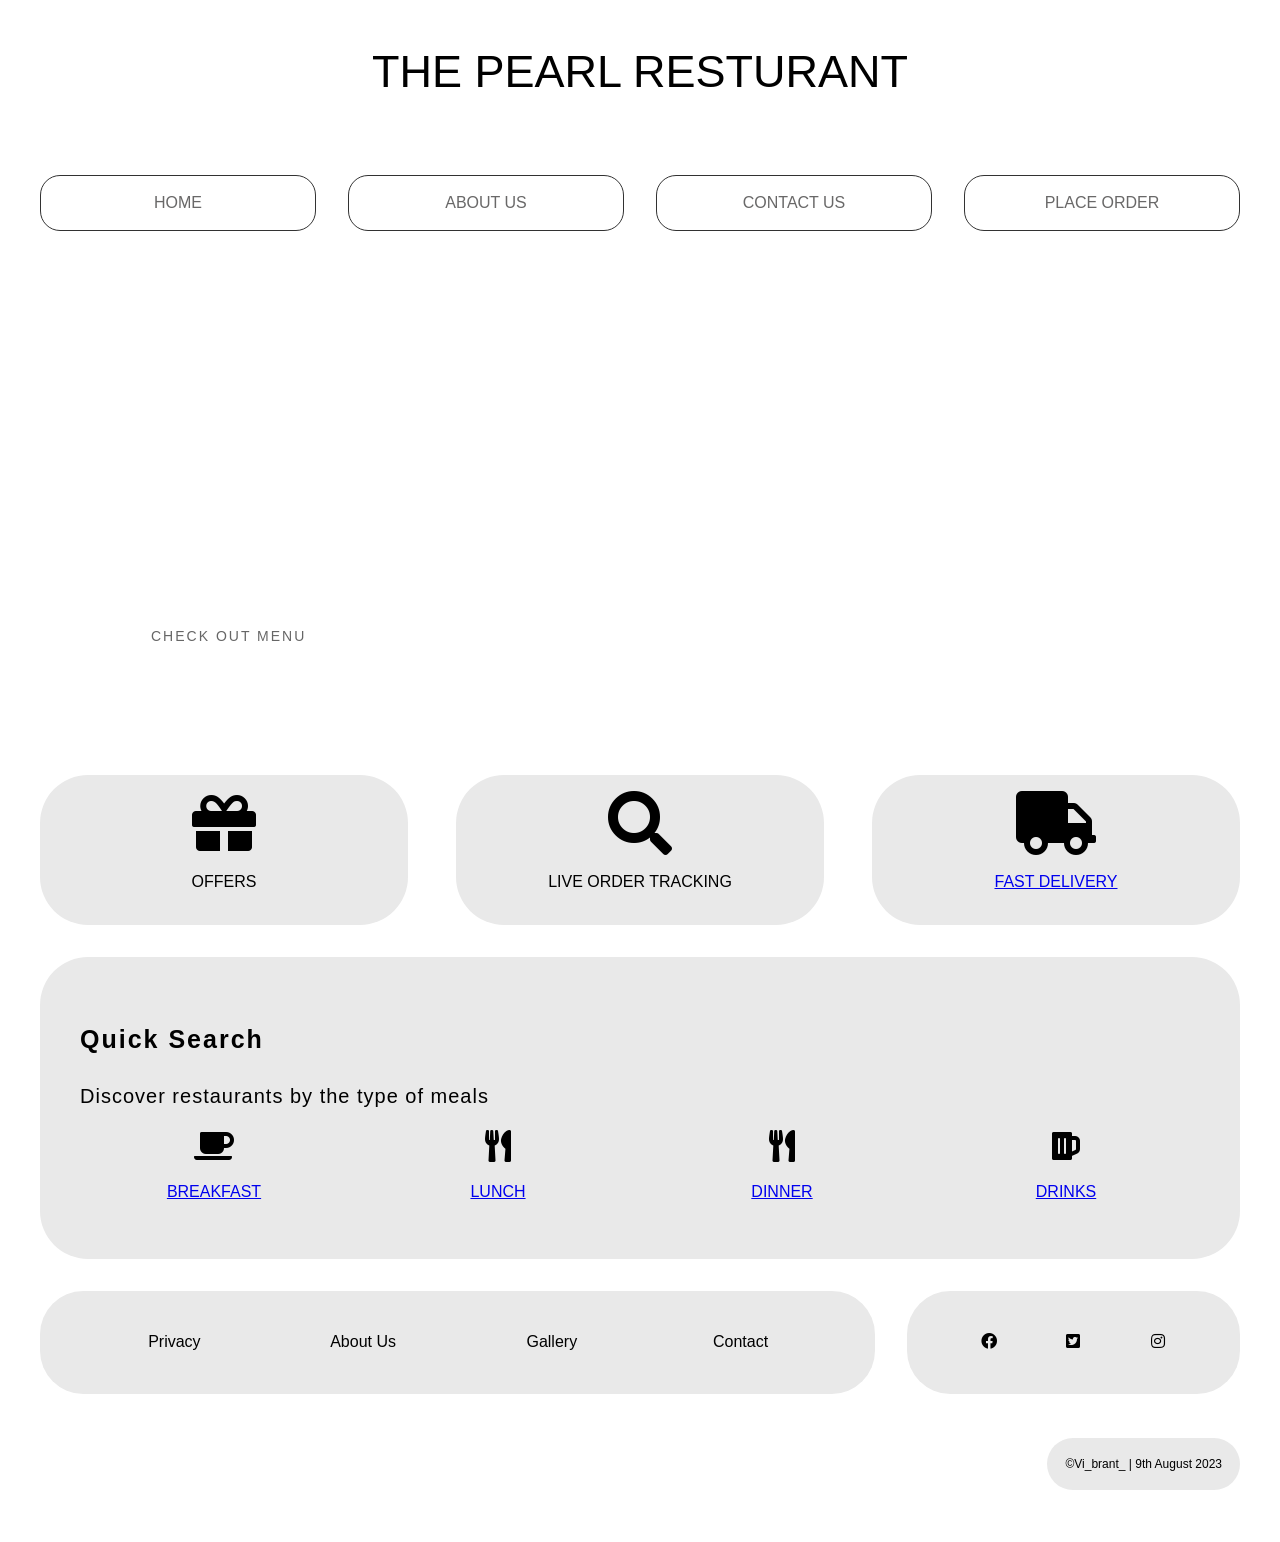
==== index.html @ 79a5b04e "Rename home.html to index.html" ====
<!DOCTYPE html>
<html lang="en">
<head>
    <meta charset="UTF-8">
    <meta name="viewport" content="width=device-width, initial-scale=1.0">
    <title>Document</title>
    <style>
    h1 {
	 font-family: 'Lato', sans-serif;
	 font-weight: 300;
	 display: inline-block;
	 font-weight: 100;
	 font-size: 2.8125em;
	 border-bottom: 1px solid rgba(255, 255, 255, 0.3);
	 margin: 0 0 0.1em 0;
	 padding: 0 0 0.4em 0;
}
        body
{
  padding: 0;
  margin: 40px;
}
.wrapper
{
  display: grid;
  grid-gap: 2em; 
  line-height: 1.4;
  font-family: arial;
}
.main-nav ul
{
  display: grid;
  grid-gap: 2em;
  padding: 0;
  list-style: none;
  grid-template-columns: repeat(4, 1fr);
}
.main-nav a
{
  display: block;
  text-decoration: none;
  padding: 1em;
  text-align: center;
  color: rgb(68, 67, 67);
  /* background: darkcyan; */
  opacity: 0.8;
  border: 1px solid black;
  border-radius: 20px;
}
.main-nav a:hover
{
/*   background: rgb(90, 0, 90); */
  background: rgb(233, 233, 233);
  color: rgb(27, 147, 190);
      border: 1px solid rgb(63, 182, 215);
  border-radius: 20px;
}
.main-container
{
  display: grid;
  grid-template-columns: 5fr 3fr;
  background: url(https://images.pexels.com/photos/1565982/pexels-photo-1565982.jpeg?auto=compress&cs=tinysrgb&dpr=2&h=650&w=940);
  opacity: 6.8;
  border-radius: 2em;
  filter: grayscale(30%);
  background-size: cover;
  background-position: center;
  padding: 6em;
  text-transform: uppercase;
  letter-spacing: 2px;
  color: white;
}
.btn
{
  text-decoration: none;
  color: black;
  font-size: 14px;
  background: white;
  padding: 10px 15px;
  opacity: 0.6;
  border-radius: 8em;
}
.description a:hover
{
  opacity:0.7;
}

.features
{
  display: grid;
  grid-template-columns: repeat(3, 1fr);
  text-align: center;
  grid-gap: 3em;
}
/* .features > i
{
  color: red;
} */
.features > .box1
{
  background: rgb(233, 233, 233);
  padding: 1em;
  border-radius: 3em;
}
.features > .box2
{
  background: rgb(233, 233, 233);
  padding: 1em;
  border-radius: 3em;
}
.features > .box3
{
  background: rgb(233, 233, 233);
  padding: 1em;
  border-radius: 3em;
}

.quick-search
{
  background: rgb(233, 233, 233);
  padding: 2.5em;
  border-radius: 3em;
}

.about > h3
{
  font-size: 25px;
  letter-spacing: 2px;
}
.about > p
{
  font-size: 20px;
  letter-spacing: 1px;
}
.meal
{
  text-align: center;
  display: grid;
  grid-template-columns: repeat(4, 1fr);
  grid-gap: 1em;
}
.links
{
  display: grid;
  grid-template-columns: 3fr 5fr 3fr;
  grid-auto-rows: minmax(100px, auto);
  justify-items: stretch;
  align-items: stretch;
/*   grid-gap: 1em; */
  grid-gap: 2em;
  text-align: center;
}
.about-remain
{
  display: grid;
  grid-template-columns: repeat(4, 1fr);
  grid-column: 1/3;
  padding: 2.5em;
  background: rgb(233, 233, 233);
  border-radius: 2.7em;
  text-align: center;
}
.web-links
{
  display: grid;
  grid-template-columns: repeat(3, 1fr);
  grid-column: 3/5;
  padding: 2.5em;
  background: rgb(233, 233, 233);
  border-radius: 2.7em;
  text-align: center;
}
.credit
{
  display: grid;
  grid-template-columns: 4fr;
}
.credit > p
{
  grid-column: 3/5;
  padding: 1.5em;
  background: rgb(233, 233, 233);
  border-radius: 2.7em;
  text-align: center; 
  font-size: 12px;
}









/* MEDIA QUERIES */

@media(max-width: 1000px)
{
  .main-container
  {
    font-size: 15px;
    padding: 4em;
  }
  .btn
  {
    text-decoration: none;
    color: black;
    font-size: 12px;
    font-weight: bold;
    background: white;
    padding: 8px 12px;
    opacity: 0.6;
    border-radius: 8em;
  }
}



@media(max-width: 850px)
{
  .main-container
  {
    font-size: 13px;
    padding: 4em;
  }
  .btn
  {
    text-decoration: none;
    color: black;
    font-size: 12px;
    font-weight: bold;
    background: white;
    padding: 8px 12px;
    opacity: 0.6;
    border-radius: 8em;
  }
}


@media(max-width: 730px)
{
  .main-container
  {
    font-size: 11px;
    padding: 4em;
  }
  .btn
  {
    text-decoration: none;
    color: black;
    font-size: 12px;
    font-weight: bold;
    background: white;
    padding: 8px 12px;
    opacity: 0.6;
    border-radius: 8em;
  }
  .features
  {
    display: grid;
    grid-template-columns: 1fr;
  }  
  .features > .box1
  {
    background: rgb(233, 233, 233);
    padding: 1em;
    border-radius: 3em;
  }
  .meal
  {
    text-align: center;
    display: grid;
    grid-template-columns: 1fr 1fr;
    grid-gap: 1em;
  }
  .about-remain
  {
    display: grid;
    grid-column: 1/4;
    grid-template-columns: repeat(4, 1fr);
  }

  .web-links
  {
    display: grid;
    grid-template-columns: repeat(3, 1fr);
    grid-column: 2/3;
  }
}







@media(max-width: 500px)
{
  .main-nav ul
  {
    grid-template-columns: 1fr;
  }
  .main-nav a
  {
      display: grid;
      text-decoration: none;
/*       padding: 0.5em; */
      text-align: center;
      color: black;
      /* background: darkcyan; */
/*       opacity: 0.8; */
      border: 1px solid gray;
      border-radius: 20px;
      font-size: 10px;
  }
  .main-nav a:hover
  {
      background: rgb(233, 233, 233);
      color: black;
      border-radius: 20px;
    
  }
  .main-container
  {
    font-size: 7px;
    padding: 4em;
  }
  .description > h4
  {
    font-size: 10px;
  }
  .btn
  {
    text-decoration: none;
    color: black;
    font-size: 8px;
    font-weight: bold;
    background: white;
    padding: 8px 12px;
    opacity: 0.6;
    border-radius: 8em;
  }
  .about > p
  {
    font-size: 18px;
  }
  .about-remain
  {
    font-size: 14px;
    display: grid;
    grid-gap: 1em;
    grid-template-columns: repeat(2, 1fr);
    text-align: center;
  }
  .web-links
  {
    grid-column: 1/4;
  }
  .credit > p
  {
    font-size: 9.5px;
  }
}

    </style>
</head>
<body>
    
<link href="https://use.fontawesome.com/releases/v5.0.7/css/all.css" rel="stylesheet">

<div class="wrapper">
<!--  NAVIGATION  -->
<center>
    <h1>THE PEARL RESTURANT</h1>
</center>

  <nav class="main-nav">
    <ul>
      <li>
        <a href="home.html  "> HOME </a>
      </li>
      <li>
        <a href="about.html"> ABOUT US </a>
      </li>
      <li>
        <a href="contact.html"> CONTACT US </a>
      </li>
      <li>
        <a href="#"> PLACE ORDER </a>
      </li>
    </ul>
  </nav>
<!--  NAVIGATION END  -->
  <div class="main-container">
    <header class="description">
      <h1> online food order </h1>
      <h2> are you hungry? <br> </h2> <h4> don't wait!!! <br>Enjoying tonight's delicious supper, enjoying the tastes and excellent company! </h4>
      <a href="menu.html" class="btn"> check out menu </a>
    </header>
  </div>
<!--  MAIN CONTAINER END  -->
  <div class="features">
    <div class="box1">
      <i class="fas fa-gift fa-4x"></i> 
      <p>OFFERS</p> 
    </div>
    <div class="box2"> 
      <i class="fas fa-search fa-4x"></i>
      <p> LIVE ORDER TRACKING </p> 
    </div>
    <div class="box3">
      <i class="fas fa-truck fa-4x"></i>
      <a href="https://uzamart.com/top-10-service-delivery-in-nairobi/"><p> FAST DELIVERY </p> </a>
    </div>
  </div>
<!--  BOX END  -->
  <div class="quick-search">
    <div class="about">
      <h3> Quick Search </h3>
      <p> Discover restaurants by the type of meals </p>
    </div>  
    <div class="meal">
      <div class="box1">
        <i class="fas fa-coffee fa-2x"></i>
        <a href="menu.html"><p>BREAKFAST</p></a></div>
      <div class="box2"> 
        <i class="fas fa-utensils fa-2x"></i>
        <a href="menu.html"><p>LUNCH</p></a></div>
      <div class="box3"> 
        <i class="fas fa-utensils fa-2x"></i>
        <a href="menu.html"><p>DINNER</p></a></div>
      <div class="box4"> 
        <i class="fas fa-beer fa-2x"></i>
        <a href="menu.html"><p>DRINKS</p></a> </div>
    </div>
  </div>
<!--  QUICK SEARCH END  -->
  <footer class="links">
    <div class="about-remain"> 
      <div> Privacy </div>
      <div> About Us </div>
      <div> Gallery </div>
      <div> Contact </div>
    </div>
    <div class="web-links">
      <div> <i class="fab fa-facebook"></i> </div>
      <div> <i class="fab fa-twitter-square"></i> </div>
      <div> <i class="fab fa-instagram"></i> </div>
<!--       facebook <br> twitter <br> instagram -->
    </div> 
  </footer>
  <div class="credit">
    <p> ©Vi_brant_ | 9th August 2023 </p>
  </div>
<!--  LINKS END  -->
</div>
</body>
</html>
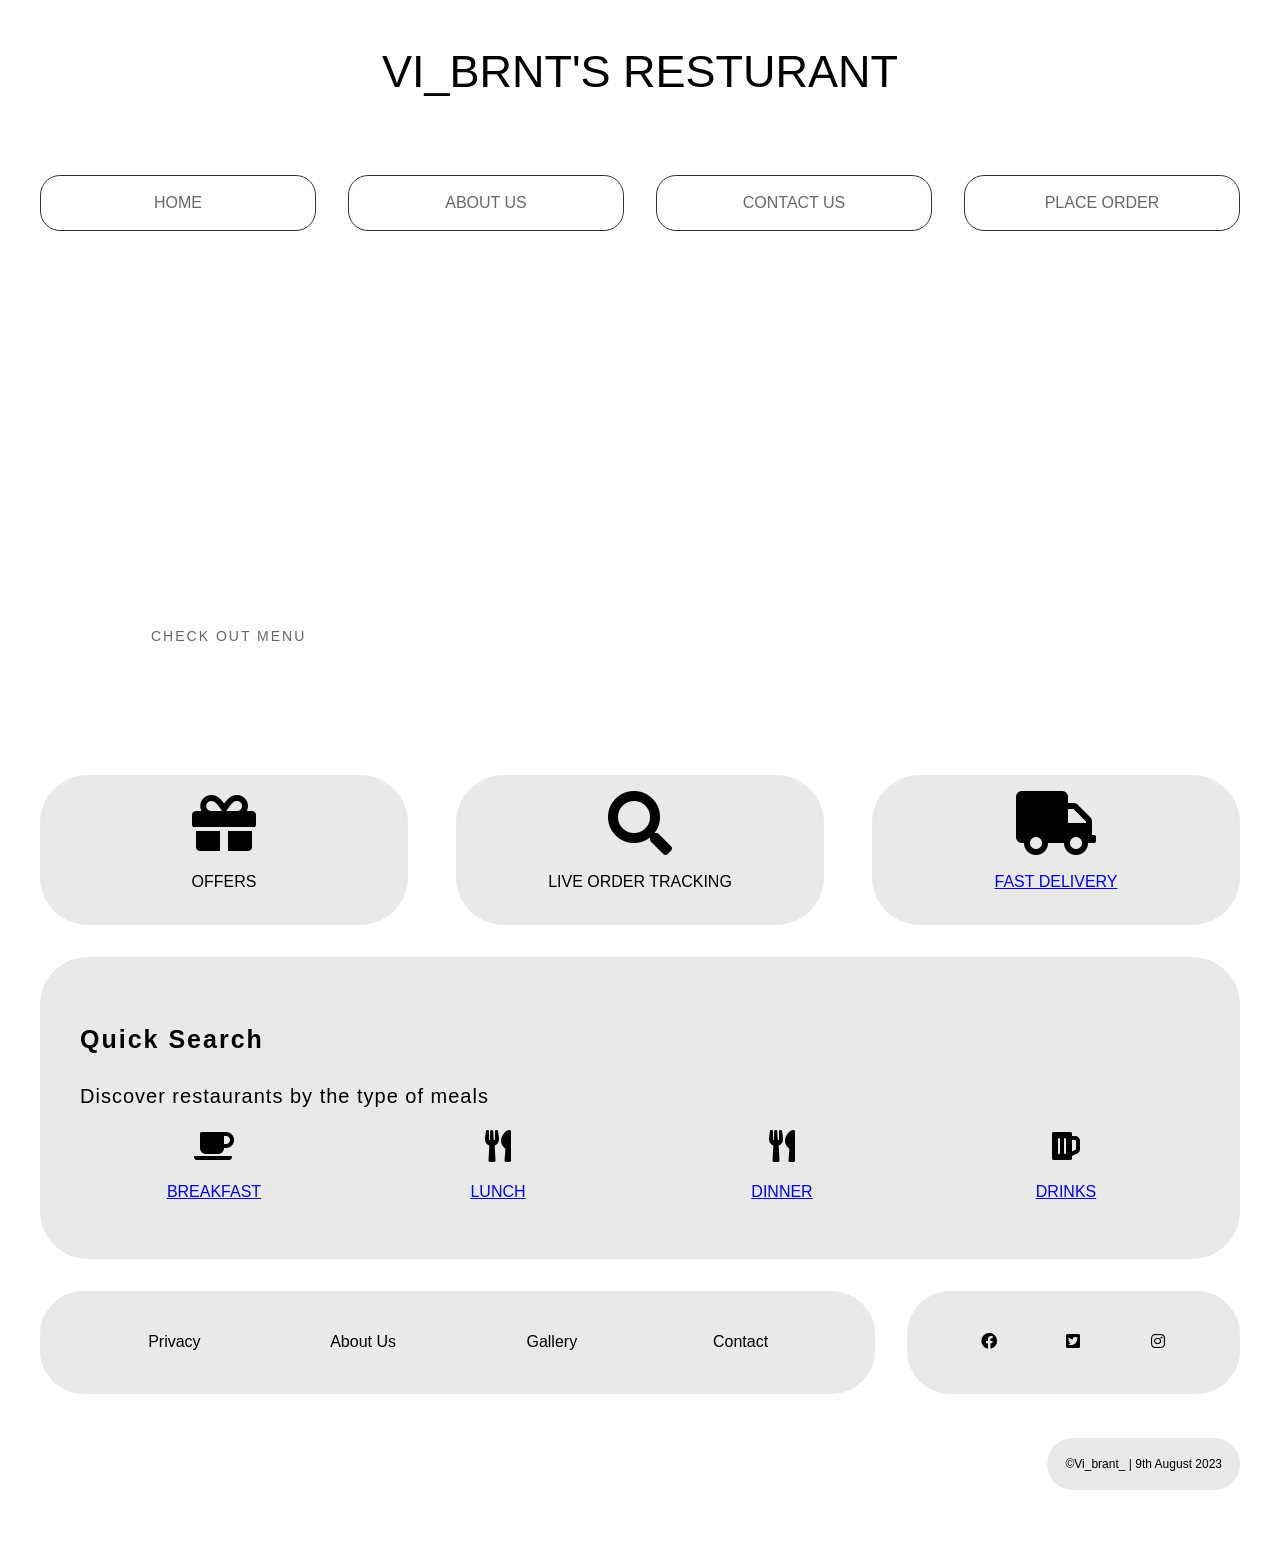
==== commit 581e4c35: "Update index.html" ====
--- a/index.html
+++ b/index.html
@@ -372,7 +372,7 @@
 <div class="wrapper">
 <!--  NAVIGATION  -->
 <center>
-    <h1>THE PEARL RESTURANT</h1>
+    <h1>VI_BRNT'S RESTURANT</h1>
 </center>
 
   <nav class="main-nav">
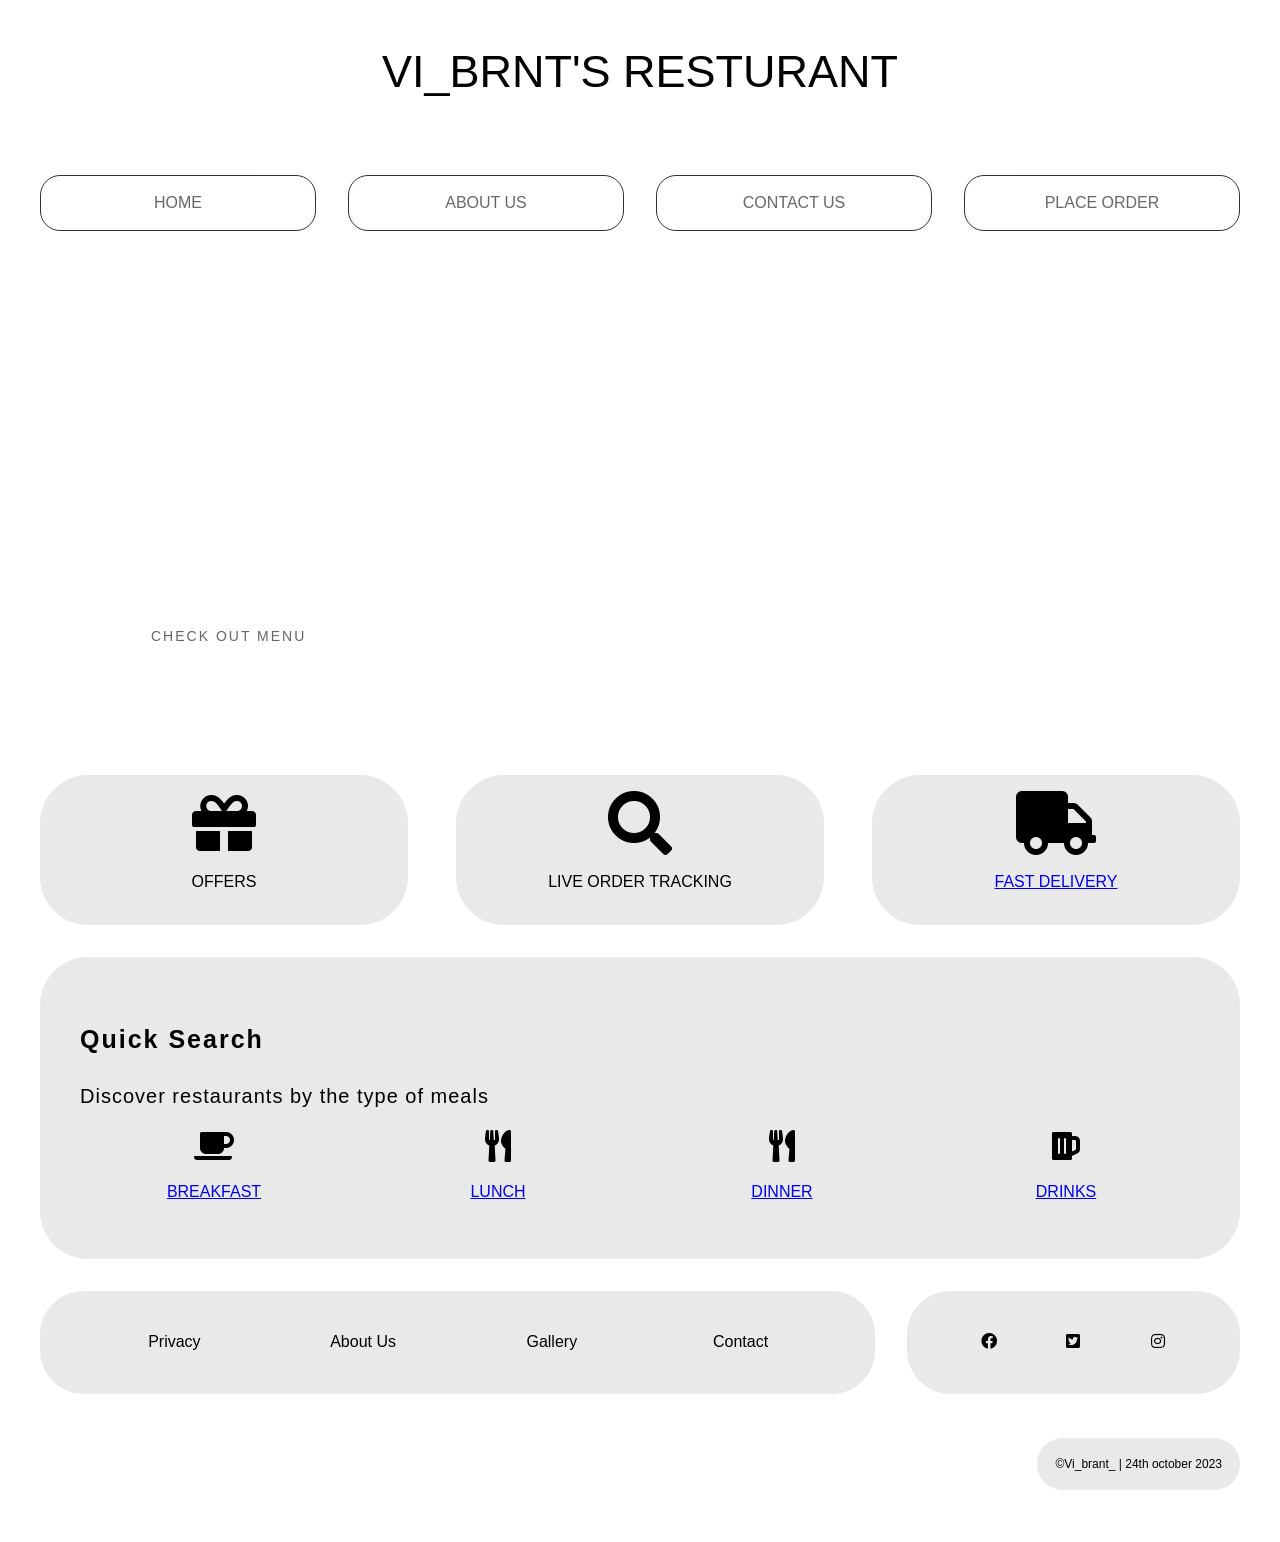
==== commit 60b3f91f: "Update index.html" ====
--- a/index.html
+++ b/index.html
@@ -451,7 +451,7 @@
     </div> 
   </footer>
   <div class="credit">
-    <p> ©Vi_brant_ | 9th August 2023 </p>
+    <p> ©Vi_brant_ | 24th october 2023 </p>
   </div>
 <!--  LINKS END  -->
 </div>
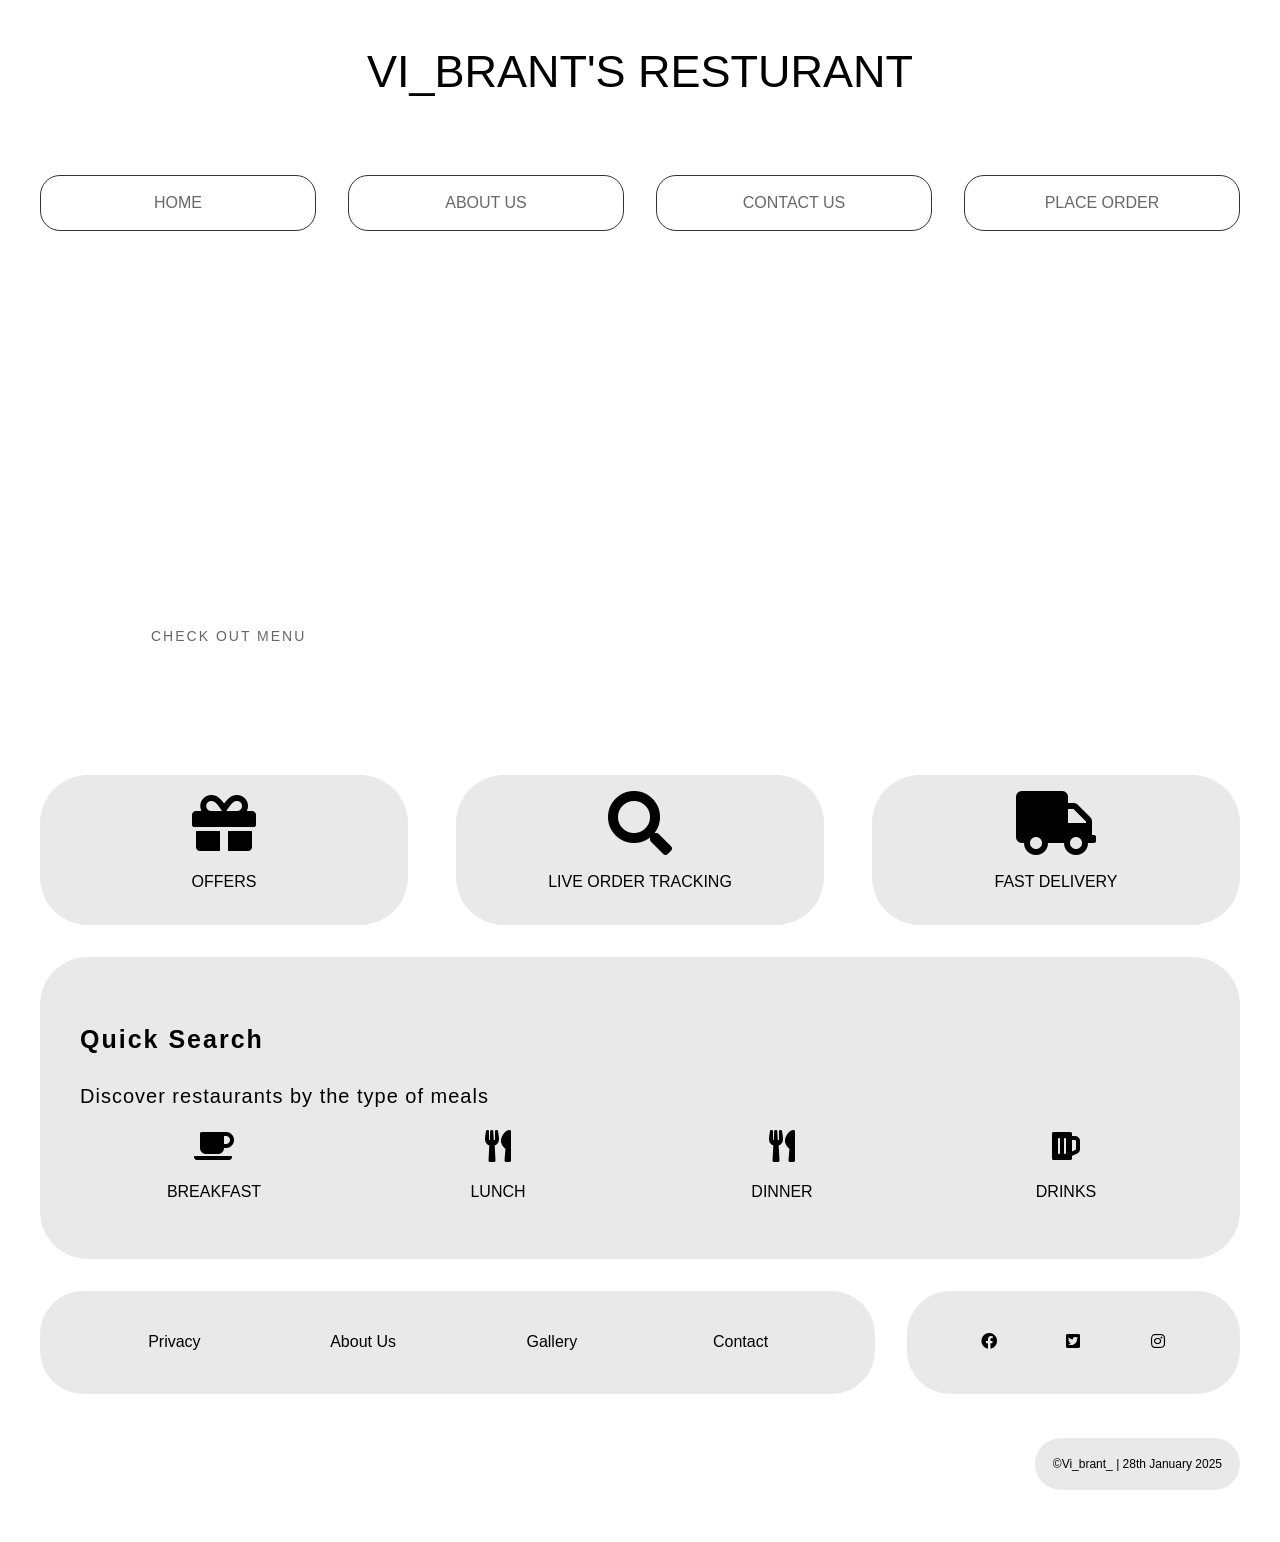
==== commit 613c8e08: "Update navigation links and fix restaurant name in multiple HTML files; add order form and styles" ====
--- a/index.html
+++ b/index.html
@@ -4,366 +4,7 @@
     <meta charset="UTF-8">
     <meta name="viewport" content="width=device-width, initial-scale=1.0">
     <title>Document</title>
-    <style>
-    h1 {
-	 font-family: 'Lato', sans-serif;
-	 font-weight: 300;
-	 display: inline-block;
-	 font-weight: 100;
-	 font-size: 2.8125em;
-	 border-bottom: 1px solid rgba(255, 255, 255, 0.3);
-	 margin: 0 0 0.1em 0;
-	 padding: 0 0 0.4em 0;
-}
-        body
-{
-  padding: 0;
-  margin: 40px;
-}
-.wrapper
-{
-  display: grid;
-  grid-gap: 2em; 
-  line-height: 1.4;
-  font-family: arial;
-}
-.main-nav ul
-{
-  display: grid;
-  grid-gap: 2em;
-  padding: 0;
-  list-style: none;
-  grid-template-columns: repeat(4, 1fr);
-}
-.main-nav a
-{
-  display: block;
-  text-decoration: none;
-  padding: 1em;
-  text-align: center;
-  color: rgb(68, 67, 67);
-  /* background: darkcyan; */
-  opacity: 0.8;
-  border: 1px solid black;
-  border-radius: 20px;
-}
-.main-nav a:hover
-{
-/*   background: rgb(90, 0, 90); */
-  background: rgb(233, 233, 233);
-  color: rgb(27, 147, 190);
-      border: 1px solid rgb(63, 182, 215);
-  border-radius: 20px;
-}
-.main-container
-{
-  display: grid;
-  grid-template-columns: 5fr 3fr;
-  background: url(https://images.pexels.com/photos/1565982/pexels-photo-1565982.jpeg?auto=compress&cs=tinysrgb&dpr=2&h=650&w=940);
-  opacity: 6.8;
-  border-radius: 2em;
-  filter: grayscale(30%);
-  background-size: cover;
-  background-position: center;
-  padding: 6em;
-  text-transform: uppercase;
-  letter-spacing: 2px;
-  color: white;
-}
-.btn
-{
-  text-decoration: none;
-  color: black;
-  font-size: 14px;
-  background: white;
-  padding: 10px 15px;
-  opacity: 0.6;
-  border-radius: 8em;
-}
-.description a:hover
-{
-  opacity:0.7;
-}
-
-.features
-{
-  display: grid;
-  grid-template-columns: repeat(3, 1fr);
-  text-align: center;
-  grid-gap: 3em;
-}
-/* .features > i
-{
-  color: red;
-} */
-.features > .box1
-{
-  background: rgb(233, 233, 233);
-  padding: 1em;
-  border-radius: 3em;
-}
-.features > .box2
-{
-  background: rgb(233, 233, 233);
-  padding: 1em;
-  border-radius: 3em;
-}
-.features > .box3
-{
-  background: rgb(233, 233, 233);
-  padding: 1em;
-  border-radius: 3em;
-}
-
-.quick-search
-{
-  background: rgb(233, 233, 233);
-  padding: 2.5em;
-  border-radius: 3em;
-}
-
-.about > h3
-{
-  font-size: 25px;
-  letter-spacing: 2px;
-}
-.about > p
-{
-  font-size: 20px;
-  letter-spacing: 1px;
-}
-.meal
-{
-  text-align: center;
-  display: grid;
-  grid-template-columns: repeat(4, 1fr);
-  grid-gap: 1em;
-}
-.links
-{
-  display: grid;
-  grid-template-columns: 3fr 5fr 3fr;
-  grid-auto-rows: minmax(100px, auto);
-  justify-items: stretch;
-  align-items: stretch;
-/*   grid-gap: 1em; */
-  grid-gap: 2em;
-  text-align: center;
-}
-.about-remain
-{
-  display: grid;
-  grid-template-columns: repeat(4, 1fr);
-  grid-column: 1/3;
-  padding: 2.5em;
-  background: rgb(233, 233, 233);
-  border-radius: 2.7em;
-  text-align: center;
-}
-.web-links
-{
-  display: grid;
-  grid-template-columns: repeat(3, 1fr);
-  grid-column: 3/5;
-  padding: 2.5em;
-  background: rgb(233, 233, 233);
-  border-radius: 2.7em;
-  text-align: center;
-}
-.credit
-{
-  display: grid;
-  grid-template-columns: 4fr;
-}
-.credit > p
-{
-  grid-column: 3/5;
-  padding: 1.5em;
-  background: rgb(233, 233, 233);
-  border-radius: 2.7em;
-  text-align: center; 
-  font-size: 12px;
-}
-
-
-
-
-
-
-
-
-
-/* MEDIA QUERIES */
-
-@media(max-width: 1000px)
-{
-  .main-container
-  {
-    font-size: 15px;
-    padding: 4em;
-  }
-  .btn
-  {
-    text-decoration: none;
-    color: black;
-    font-size: 12px;
-    font-weight: bold;
-    background: white;
-    padding: 8px 12px;
-    opacity: 0.6;
-    border-radius: 8em;
-  }
-}
-
-
-
-@media(max-width: 850px)
-{
-  .main-container
-  {
-    font-size: 13px;
-    padding: 4em;
-  }
-  .btn
-  {
-    text-decoration: none;
-    color: black;
-    font-size: 12px;
-    font-weight: bold;
-    background: white;
-    padding: 8px 12px;
-    opacity: 0.6;
-    border-radius: 8em;
-  }
-}
-
-
-@media(max-width: 730px)
-{
-  .main-container
-  {
-    font-size: 11px;
-    padding: 4em;
-  }
-  .btn
-  {
-    text-decoration: none;
-    color: black;
-    font-size: 12px;
-    font-weight: bold;
-    background: white;
-    padding: 8px 12px;
-    opacity: 0.6;
-    border-radius: 8em;
-  }
-  .features
-  {
-    display: grid;
-    grid-template-columns: 1fr;
-  }  
-  .features > .box1
-  {
-    background: rgb(233, 233, 233);
-    padding: 1em;
-    border-radius: 3em;
-  }
-  .meal
-  {
-    text-align: center;
-    display: grid;
-    grid-template-columns: 1fr 1fr;
-    grid-gap: 1em;
-  }
-  .about-remain
-  {
-    display: grid;
-    grid-column: 1/4;
-    grid-template-columns: repeat(4, 1fr);
-  }
-
-  .web-links
-  {
-    display: grid;
-    grid-template-columns: repeat(3, 1fr);
-    grid-column: 2/3;
-  }
-}
-
-
-
-
-
-
-
-@media(max-width: 500px)
-{
-  .main-nav ul
-  {
-    grid-template-columns: 1fr;
-  }
-  .main-nav a
-  {
-      display: grid;
-      text-decoration: none;
-/*       padding: 0.5em; */
-      text-align: center;
-      color: black;
-      /* background: darkcyan; */
-/*       opacity: 0.8; */
-      border: 1px solid gray;
-      border-radius: 20px;
-      font-size: 10px;
-  }
-  .main-nav a:hover
-  {
-      background: rgb(233, 233, 233);
-      color: black;
-      border-radius: 20px;
-    
-  }
-  .main-container
-  {
-    font-size: 7px;
-    padding: 4em;
-  }
-  .description > h4
-  {
-    font-size: 10px;
-  }
-  .btn
-  {
-    text-decoration: none;
-    color: black;
-    font-size: 8px;
-    font-weight: bold;
-    background: white;
-    padding: 8px 12px;
-    opacity: 0.6;
-    border-radius: 8em;
-  }
-  .about > p
-  {
-    font-size: 18px;
-  }
-  .about-remain
-  {
-    font-size: 14px;
-    display: grid;
-    grid-gap: 1em;
-    grid-template-columns: repeat(2, 1fr);
-    text-align: center;
-  }
-  .web-links
-  {
-    grid-column: 1/4;
-  }
-  .credit > p
-  {
-    font-size: 9.5px;
-  }
-}
-
-    </style>
+    <link rel="stylesheet" href="style.css">
 </head>
 <body>
     
@@ -372,13 +13,13 @@
 <div class="wrapper">
 <!--  NAVIGATION  -->
 <center>
-    <h1>VI_BRNT'S RESTURANT</h1>
+    <h1>VI_BRANT'S RESTURANT</h1>
 </center>
 
   <nav class="main-nav">
     <ul>
       <li>
-        <a href="home.html  "> HOME </a>
+        <a href="index.html  "> HOME </a>
       </li>
       <li>
         <a href="about.html"> ABOUT US </a>
@@ -387,7 +28,7 @@
         <a href="contact.html"> CONTACT US </a>
       </li>
       <li>
-        <a href="#"> PLACE ORDER </a>
+        <a href="order.html"> PLACE ORDER </a>
       </li>
     </ul>
   </nav>
@@ -449,9 +90,9 @@
       <div> <i class="fab fa-instagram"></i> </div>
 <!--       facebook <br> twitter <br> instagram -->
     </div> 
-  </footer>
+  </footer class="footer">
   <div class="credit">
-    <p> ©Vi_brant_ | 24th october 2023 </p>
+    <p> ©Vi_brant_ | 28th January 2025 </p>
   </div>
 <!--  LINKS END  -->
 </div>
--- a/style.css
+++ b/style.css
@@ -0,0 +1,367 @@
+h1 {
+    font-family: 'Lato', sans-serif;
+    font-weight: 300;
+    display: inline-block;
+    font-weight: 100;
+    font-size: 2.8125em;
+    border-bottom: 1px solid rgba(255, 255, 255, 0.3);
+    margin: 0 0 0.1em 0;
+    padding: 0 0 0.4em 0;
+}
+body
+{
+ padding: 0;
+ margin: 40px;
+}
+.wrapper
+{
+ display: grid;
+ grid-gap: 2em; 
+ line-height: 1.4;
+ font-family: arial;
+}
+.main-nav ul
+{
+ display: grid;
+ grid-gap: 2em;
+ padding: 0;
+ list-style: none;
+ grid-template-columns: repeat(4, 1fr);
+}
+.main-nav a
+{
+ display: block;
+ text-decoration: none;
+ padding: 1em;
+ text-align: center;
+ color: rgb(68, 67, 67);
+ /* background: darkcyan; */
+ opacity: 0.8;
+ border: 1px solid black;
+ border-radius: 20px;
+}
+.main-nav a:hover
+{
+/*   background: rgb(90, 0, 90); */
+ background: rgb(233, 233, 233);
+ color: rgb(27, 147, 190);
+     border: 1px solid rgb(63, 182, 215);
+ border-radius: 20px;
+}
+.main-container
+{
+ display: grid;
+ grid-template-columns: 5fr 3fr;
+ background: url(https://images.pexels.com/photos/1565982/pexels-photo-1565982.jpeg?auto=compress&cs=tinysrgb&dpr=2&h=650&w=940);
+ opacity: 6.8;
+ border-radius: 2em;
+ filter: grayscale(30%);
+ background-size: cover;
+ background-position: center;
+ padding: 6em;
+ text-transform: uppercase;
+ letter-spacing: 2px;
+ color: white;
+}
+.btn
+{
+ text-decoration: none;
+ color: black;
+ font-size: 14px;
+ background: white;
+ padding: 10px 15px;
+ opacity: 0.6;
+ border-radius: 8em;
+}
+.description a:hover
+{
+ opacity:0.7;
+}
+
+.features
+{
+ display: grid;
+ grid-template-columns: repeat(3, 1fr);
+ text-align: center;
+ grid-gap: 3em;
+}
+/* .features > i
+{
+ color: red;
+} */
+.features > .box1
+{
+ background: rgb(233, 233, 233);
+ padding: 1em;
+ border-radius: 3em;
+}
+.features > .box2
+{
+ background: rgb(233, 233, 233);
+ padding: 1em;
+ border-radius: 3em;
+}
+.features > .box3
+{
+ background: rgb(233, 233, 233);
+ padding: 1em;
+ border-radius: 3em;
+}
+
+.quick-search
+{
+ background: rgb(233, 233, 233);
+ padding: 2.5em;
+ border-radius: 3em;
+}
+
+.about > h3
+{
+ font-size: 25px;
+ letter-spacing: 2px;
+}
+.about > p
+{
+ font-size: 20px;
+ letter-spacing: 1px;
+}
+.meal
+{
+ text-align: center;
+ display: grid;
+ grid-template-columns: repeat(4, 1fr);
+ grid-gap: 1em;
+}
+.meal, a{
+ text-decoration: none;
+ color: black;
+}
+.links
+{
+ display: grid;
+ grid-template-columns: 3fr 5fr 3fr;
+ grid-auto-rows: minmax(100px, auto);
+ justify-items: stretch;
+ align-items: stretch;
+/*   grid-gap: 1em; */
+ grid-gap: 2em;
+ text-align: center;
+}
+.about-remain
+{
+ display: grid;
+ grid-template-columns: repeat(4, 1fr);
+ grid-column: 1/3;
+ padding: 2.5em;
+ background: rgb(233, 233, 233);
+ border-radius: 2.7em;
+ text-align: center;
+}
+.web-links
+{
+ display: grid;
+ grid-template-columns: repeat(3, 1fr);
+ grid-column: 3/5;
+ padding: 2.5em;
+ background: rgb(233, 233, 233);
+ border-radius: 2.7em;
+ text-align: center;
+}
+.credit
+{
+ display: grid;
+ grid-template-columns: 4fr;
+}
+.credit > p
+{
+ grid-column: 3/5;
+ padding: 1.5em;
+ background: rgb(233, 233, 233);
+ border-radius: 2.7em;
+ text-align: center; 
+ font-size: 12px;
+}
+
+
+
+
+
+
+
+
+
+/* MEDIA QUERIES */
+
+@media(max-width: 1000px)
+{
+ .main-container
+ {
+   font-size: 15px;
+   padding: 4em;
+ }
+ .btn
+ {
+   text-decoration: none;
+   color: black;
+   font-size: 12px;
+   font-weight: bold;
+   background: white;
+   padding: 8px 12px;
+   opacity: 0.6;
+   border-radius: 8em;
+ }
+}
+
+
+
+@media(max-width: 850px)
+{
+ .main-container
+ {
+   font-size: 13px;
+   padding: 4em;
+ }
+ .btn
+ {
+   text-decoration: none;
+   color: black;
+   font-size: 12px;
+   font-weight: bold;
+   background: white;
+   padding: 8px 12px;
+   opacity: 0.6;
+   border-radius: 8em;
+ }
+}
+
+
+@media(max-width: 730px)
+{
+ .main-container
+ {
+   font-size: 11px;
+   padding: 4em;
+ }
+ .btn
+ {
+   text-decoration: none;
+   color: black;
+   font-size: 12px;
+   font-weight: bold;
+   background: white;
+   padding: 8px 12px;
+   opacity: 0.6;
+   border-radius: 8em;
+ }
+ .features
+ {
+   display: grid;
+   grid-template-columns: 1fr;
+ }  
+ .features > .box1
+ {
+   background: rgb(233, 233, 233);
+   padding: 1em;
+   border-radius: 3em;
+ }
+ .meal
+ {
+   text-align: center;
+   display: grid;
+   grid-template-columns: 1fr 1fr;
+   grid-gap: 1em;
+ }
+ .about-remain
+ {
+   display: grid;
+   grid-column: 1/4;
+   grid-template-columns: repeat(4, 1fr);
+ }
+
+ .web-links
+ {
+   display: grid;
+   grid-template-columns: repeat(3, 1fr);
+   grid-column: 2/3;
+ }
+}
+
+
+
+
+
+
+
+@media(max-width: 500px)
+{
+ .main-nav ul
+ {
+   grid-template-columns: 1fr;
+ }
+ .main-nav a
+ {
+     display: grid;
+     text-decoration: none;
+/*       padding: 0.5em; */
+     text-align: center;
+     color: black;
+     /* background: darkcyan; */
+/*       opacity: 0.8; */
+     border: 1px solid gray;
+     border-radius: 20px;
+     font-size: 10px;
+ }
+ .main-nav a:hover
+ {
+     background: rgb(233, 233, 233);
+     color: black;
+     border-radius: 20px;
+   
+ }
+ .main-container
+ {
+   font-size: 7px;
+   padding: 4em;
+ }
+ .description > h4
+ {
+   font-size: 10px;
+ }
+ .btn
+ {
+   text-decoration: none;
+   color: black;
+   font-size: 8px;
+   font-weight: bold;
+   background: white;
+   padding: 8px 12px;
+   opacity: 0.6;
+   border-radius: 8em;
+ }
+ .about > p
+ {
+   font-size: 18px;
+ }
+ .about-remain
+ {
+   font-size: 14px;
+   display: grid;
+   grid-gap: 1em;
+   grid-template-columns: repeat(2, 1fr);
+   text-align: center;
+ }
+ .footer{
+   display: grid;
+   grid-template-columns: repeat(2, 1fr);
+   grid-gap: 1em;
+   
+ }
+ .web-links
+ {
+   grid-column: 1/4;
+ }
+ .credit > p
+ {
+   font-size: 9.5px;
+ }
+}
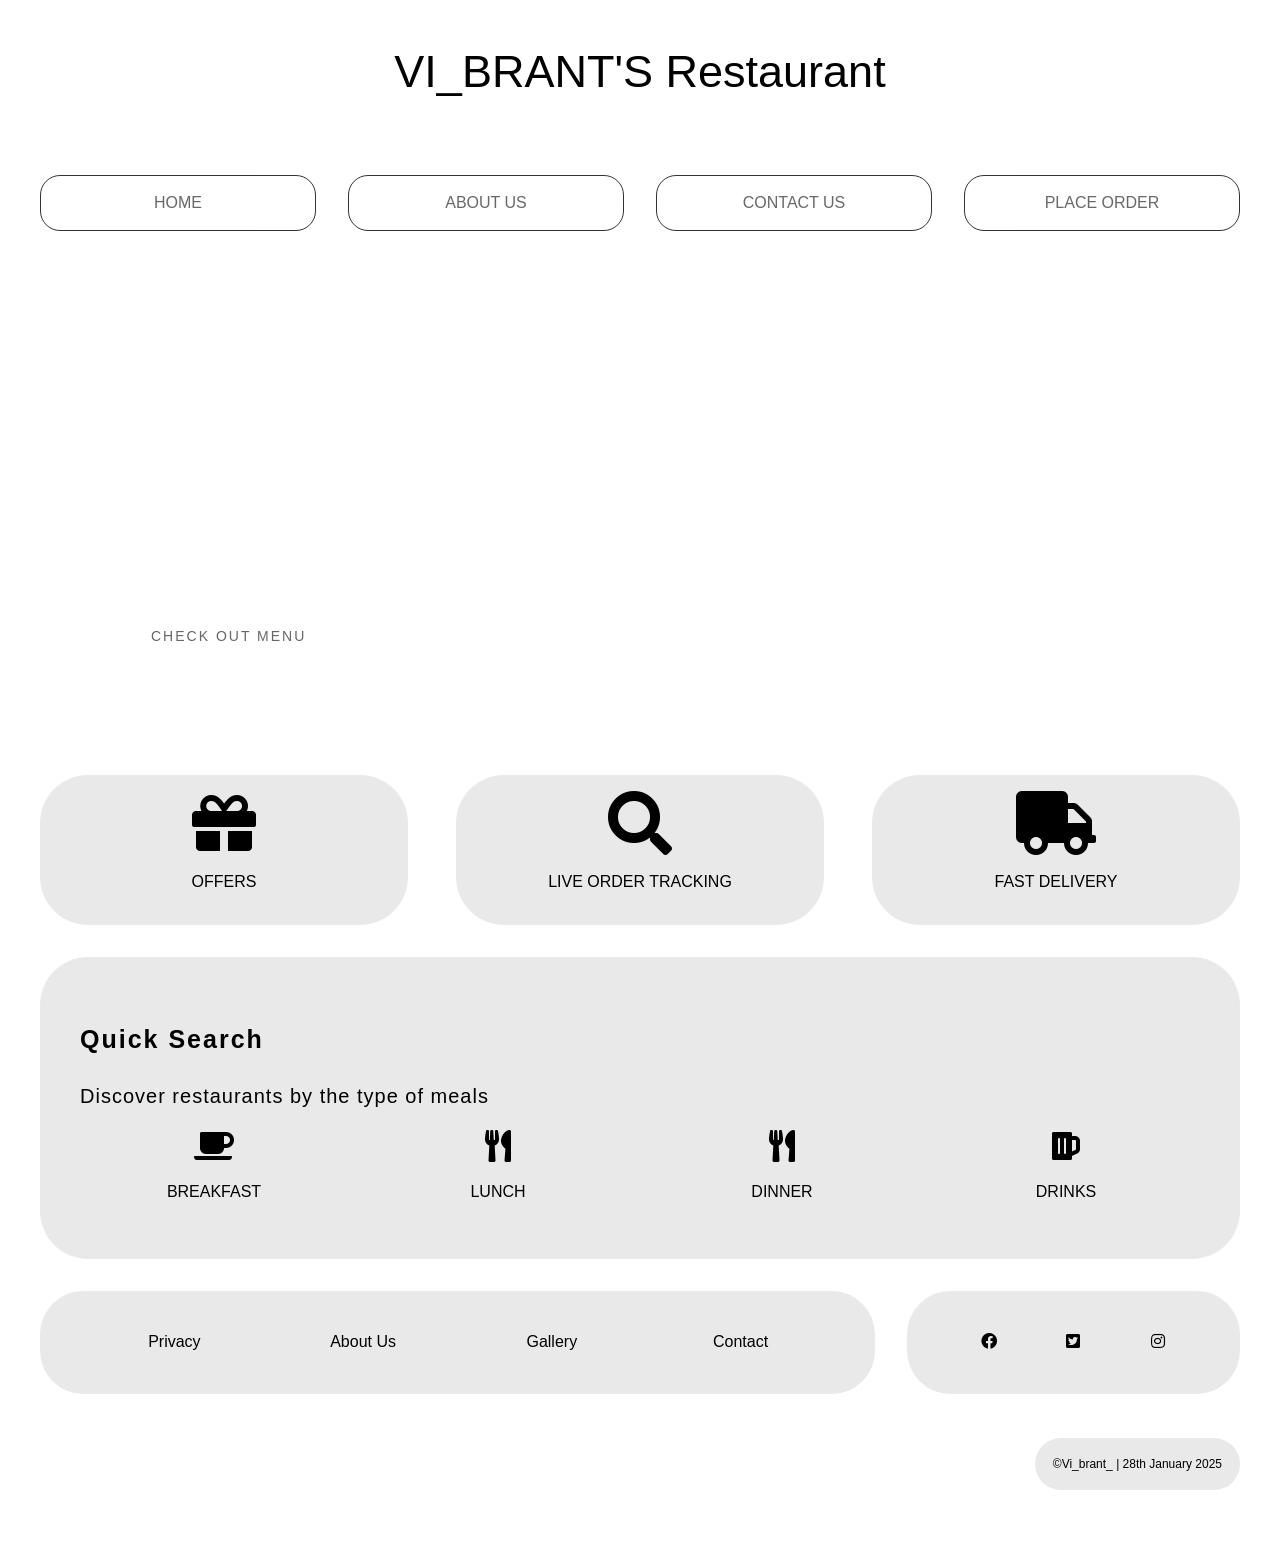
==== commit 13907fd9: "Update index.html" ====
--- a/index.html
+++ b/index.html
@@ -13,7 +13,7 @@
 <div class="wrapper">
 <!--  NAVIGATION  -->
 <center>
-    <h1>VI_BRANT'S RESTURANT</h1>
+    <h1>VI_BRANT'S Restaurant</h1>
 </center>
 
   <nav class="main-nav">
